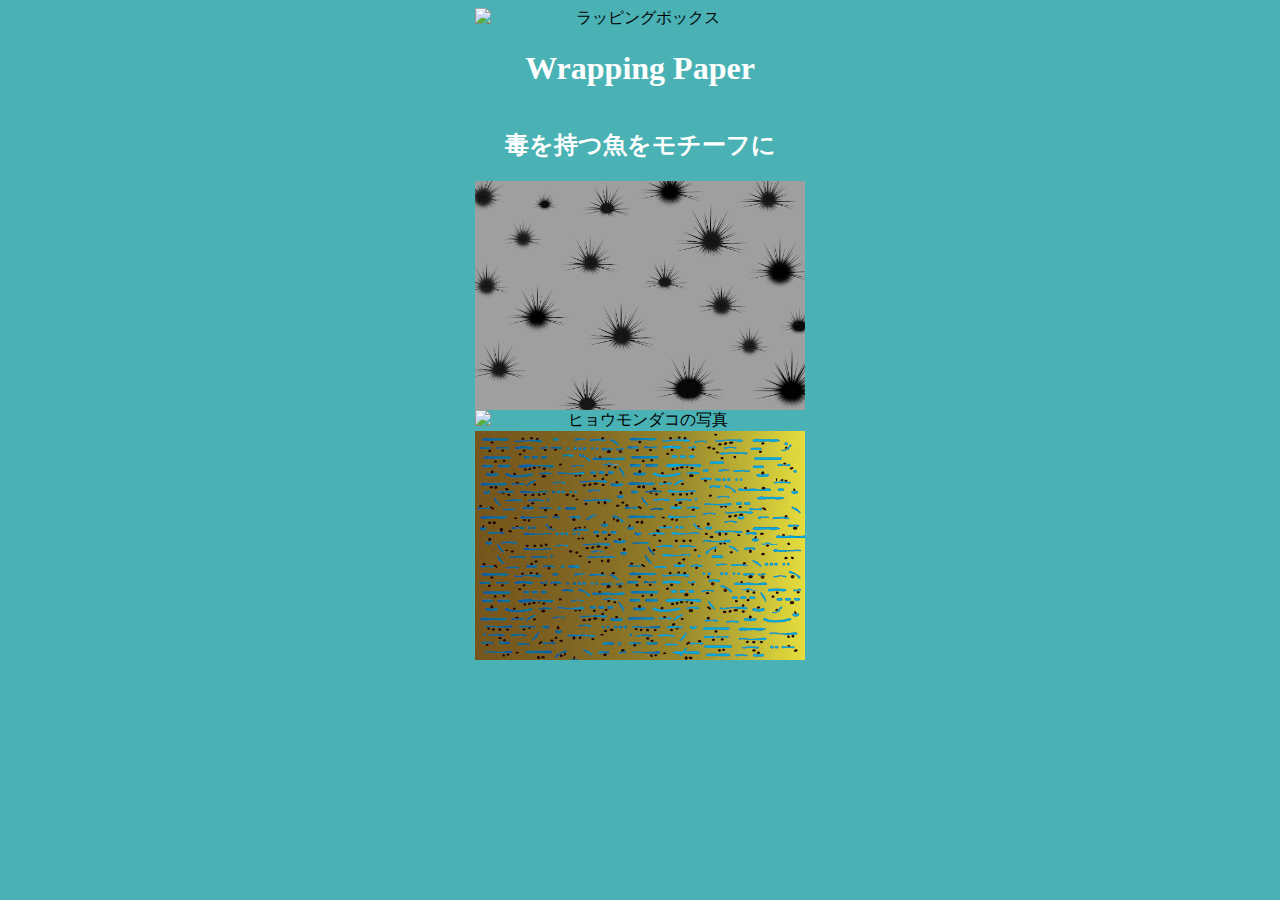
==== image1.html @ 5bc7db91 "はじめてあげます！！" ====
<!DOCTYPE html>
<html lang="en">
<head>
    <meta charset="UTF-8">
    <meta name="viewport" content="width=device-width, initial-scale=1.0">
    <title>Document</title>
    <link rel="stylesheet" href="image1.css">
</head>
<body>
<div class="wrappingpaper-design">
    <div class="wrapping-photo">
        <img src="images/image1.jpg" alt="ラッピングボックス">
    </div>
    <h1>Wrapping Paper</h1>
    <h2>毒を持つ魚をモチーフに</h2>
    <div class="wrapping-photo">
        <img src="images/wrapping/wrapping-1.jpg" alt="ウニの写真">
        <img src="images/wrapping/wrapping-2.jpg" alt="ヒョウモンダコの写真">
        <img src="images/wrapping/wrapping-3.jpg" alt="ソウシハギの写真">
    </div>
</div>
</body>
</html>
---- image1.css ----
body {
    background-color: #4AB2B4;
}
.wrappingpaper-design img {
    width: 332px;
    display: flex;
    flex-direction: column;
}

.wrappingpaper-design {
    width: 100%;
    display: flex;
    flex-direction: column;
    text-align:center
    
}
.wrapping-photo {
    width: 330px;
    margin: auto;
}
.wrapping-photo img {
    width: 100%;
}

h1,h2{
    color: white;
}
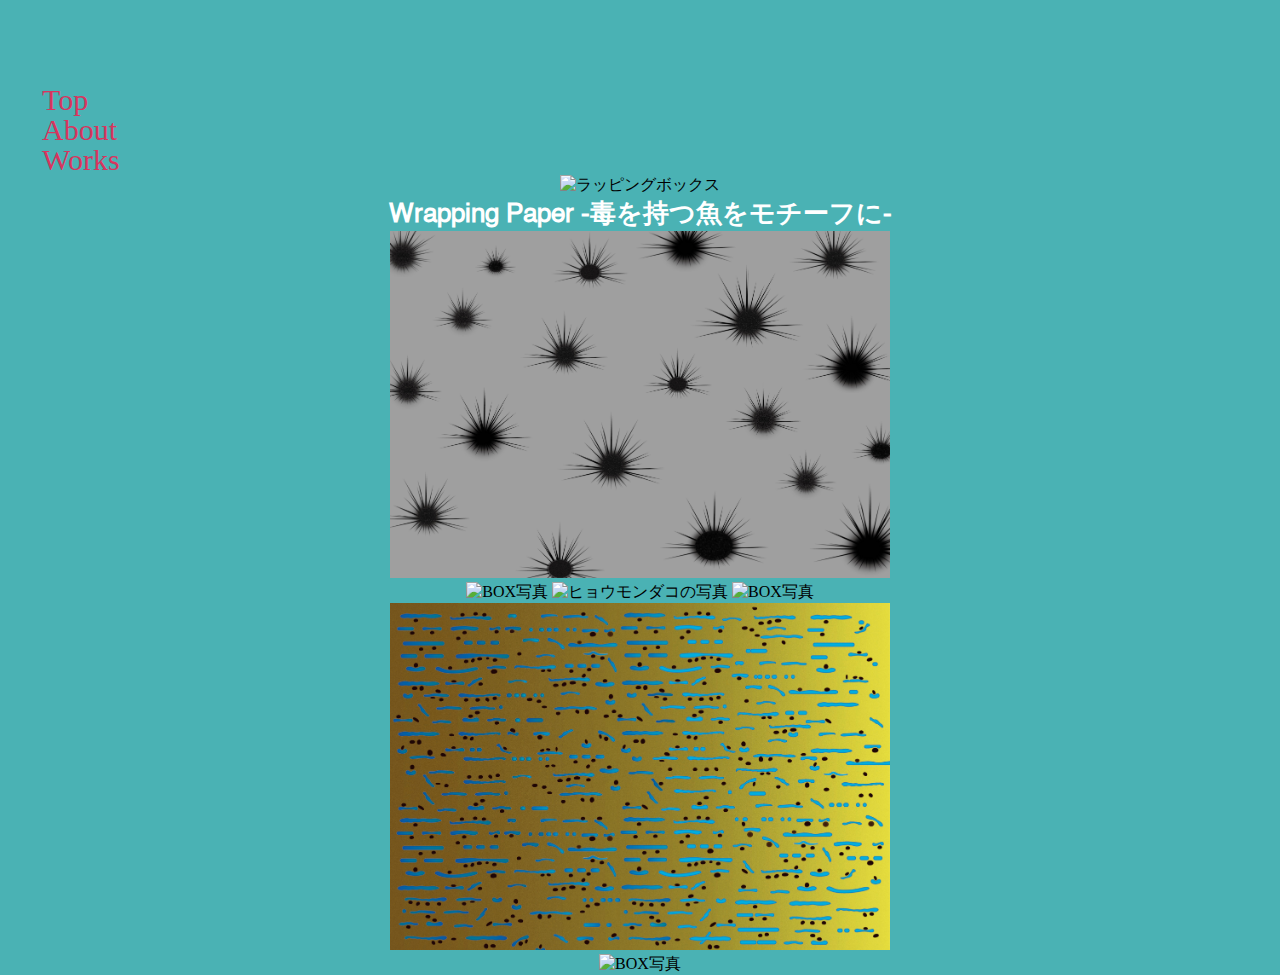
==== commit ac53e4af: "ver2" ====
--- a/image1.html
+++ b/image1.html
@@ -7,16 +7,36 @@
     <link rel="stylesheet" href="image1.css">
 </head>
 <body>
+
+    <header>
+        <ul class="header-nav-list">
+            <li>
+                <a href="index.html">Top</a>
+            </li>
+            <li>
+                <a href="index.about.html">About</a>
+            </li>
+            <li>
+                <a href="index.works.html">Works</a>
+            </li>
+        </ul>
+    </header>
+
+
 <div class="wrappingpaper-design">
     <div class="wrapping-photo">
         <img src="images/image1.jpg" alt="ラッピングボックス">
     </div>
-    <h1>Wrapping Paper</h1>
-    <h2>毒を持つ魚をモチーフに</h2>
+    <div class="explanation">
+        <h1>Wrapping Paper -毒を持つ魚をモチーフに-</h1>
+    </div>
     <div class="wrapping-photo">
         <img src="images/wrapping/wrapping-1.jpg" alt="ウニの写真">
+        <img src="images/wrapping/wra-img3.jpg" alt="BOX写真">
         <img src="images/wrapping/wrapping-2.jpg" alt="ヒョウモンダコの写真">
+        <img src="images/wrapping/wra-img1.jpg" alt="BOX写真">
         <img src="images/wrapping/wrapping-3.jpg" alt="ソウシハギの写真">
+        <img src="images/wrapping/wra-img2.jpg" alt="BOX写真">
     </div>
 </div>
 </body>
--- a/image1.css
+++ b/image1.css
@@ -1,11 +1,42 @@
-body {
+* {
+    margin: 0;
+    padding: 0;
+    box-sizing: border-box;
+  }
+  
+  
+  body {
     background-color: #4AB2B4;
 }
-.wrappingpaper-design img {
-    width: 332px;
-    display: flex;
-    flex-direction: column;
+
+@font-face {
+    font-family: "Helvetica";
+    src: url(font/Helvetica.ttc);
 }
+
+header {
+    position: relative;
+    z-index:5;
+    background-color: rgb(0,0,0,0);
+}
+.header-nav-list {
+    list-style: none;
+    margin-top: 85px;
+    margin-left: 42px;
+    line-height: 1;
+    font-size:30px;
+}
+
+.header-nav-list a{
+    color:#D7355E;
+    text-decoration: none;
+    font-style: "Helvetica";
+}
+
+.header-nav-list a:hover{
+    color: white; /*マウスおいたら文字色変わる*/
+}
+
 
 .wrappingpaper-design {
     width: 100%;
@@ -15,14 +46,18 @@
     
 }
 .wrapping-photo {
-    width: 330px;
+    width: 500px;
     margin: auto;
 }
 .wrapping-photo img {
     width: 100%;
 }
 
-h1,h2{
+.explanation {
     color: white;
+    font-family: "Helvetica";
+    }
+
+.explanation h1 {
+    font-size: 26px;
 }
-
